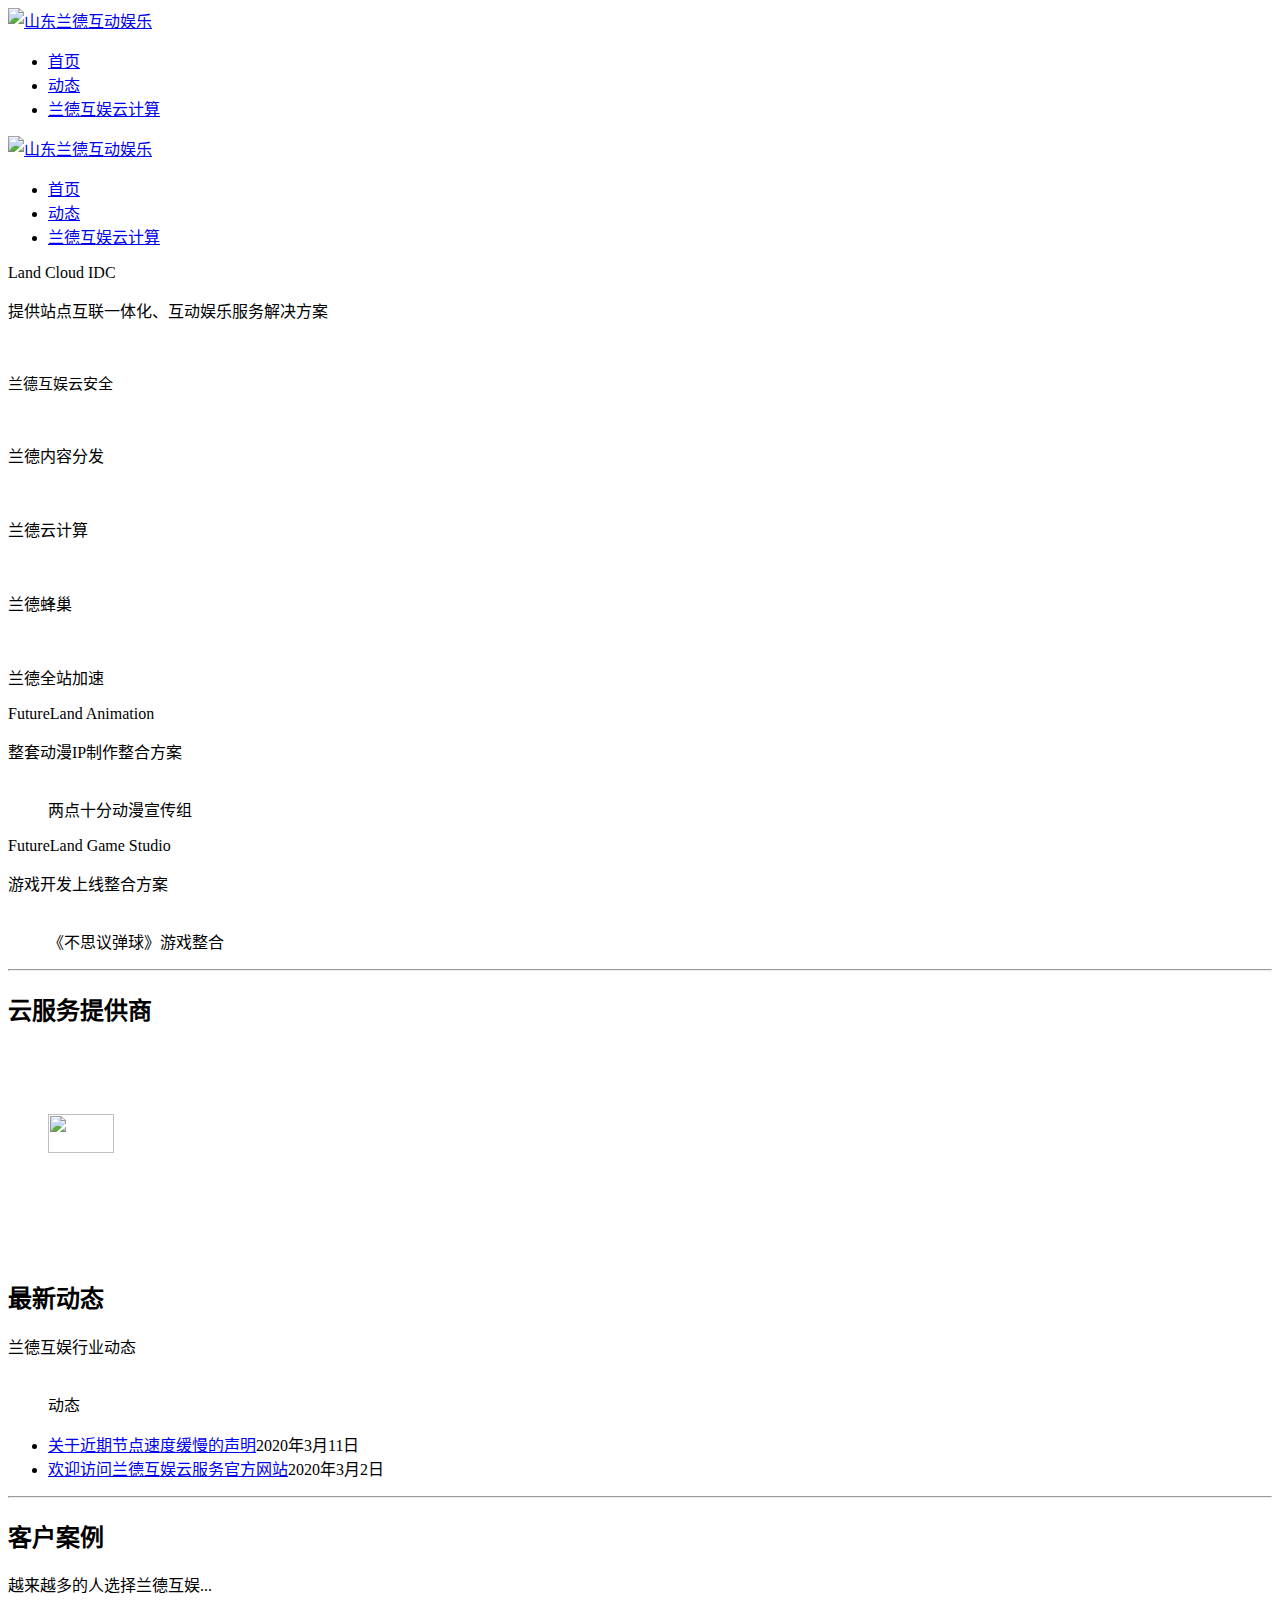
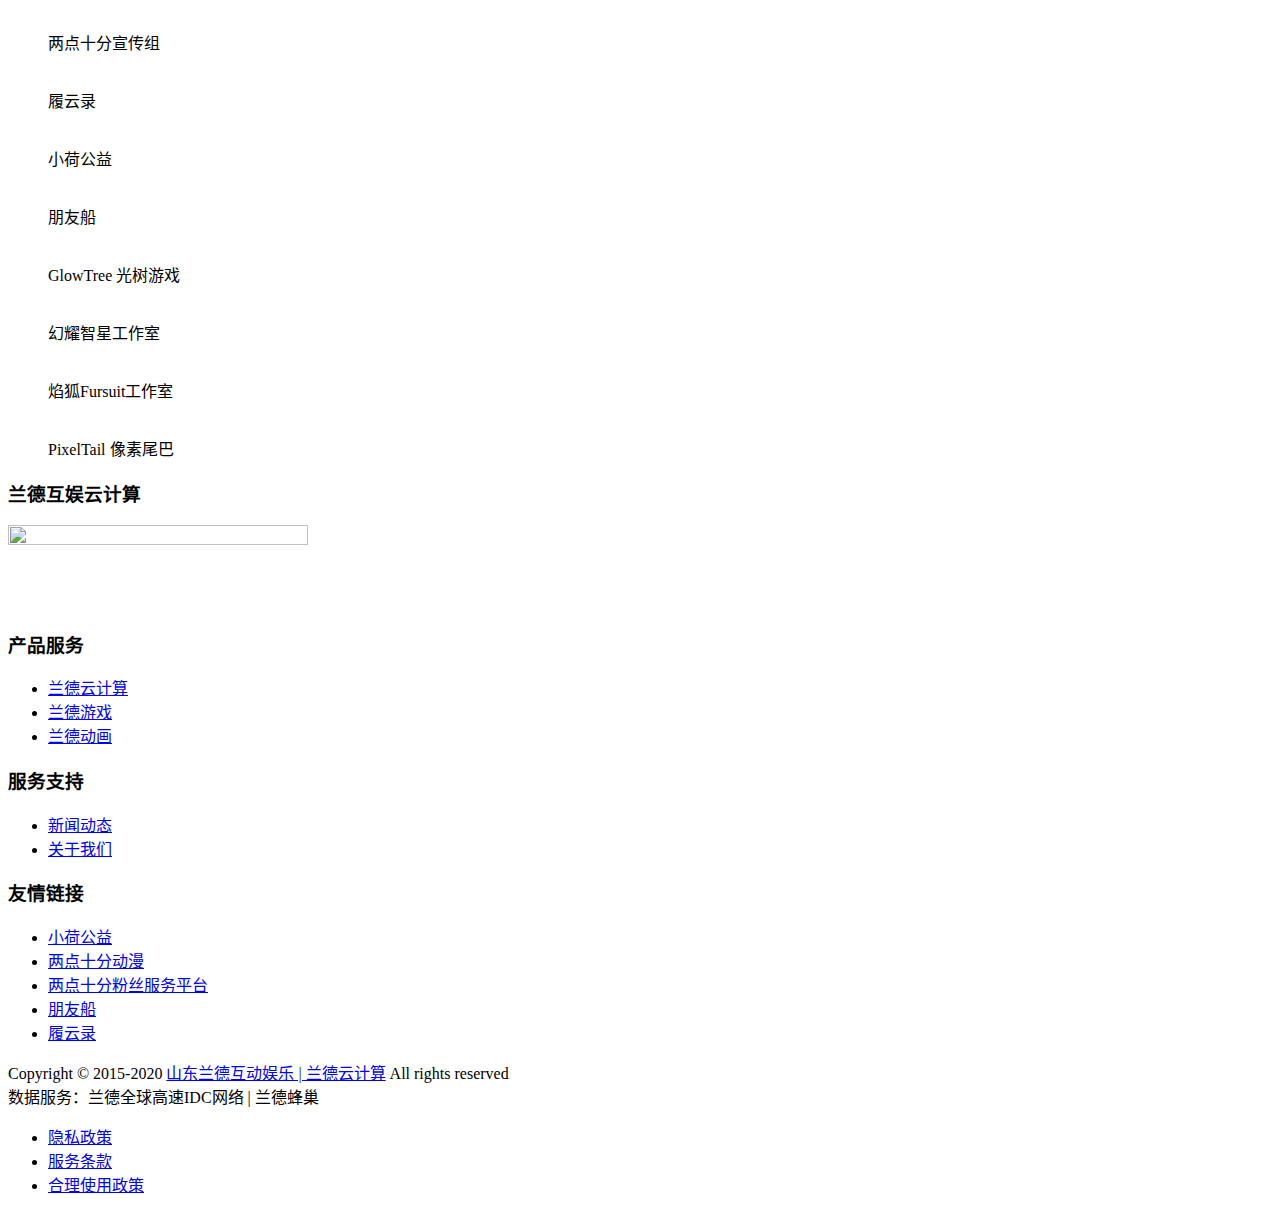
==== index.html @ fb4a6f00 "Signed-off-by: Jason Han <jason_han@future-land.net>" ====
<!DOCTYPE html>
<!--[if lt IE 7 ]><html class="ie ie6" lang="en"> <![endif]-->
<!--[if IE 7 ]><html class="ie ie7" lang="en"> <![endif]-->
<!--[if IE 8 ]><html class="ie ie8" lang="en"> <![endif]-->
<!--[if (gte IE 9)|!(IE)]><!--><html lang="zh-CN"> <!--<![endif]-->
<head>

<!-- Basic Page Needs 
========================================================= -->
<title>山东兰德互动娱乐 - 官方网站</title>
<meta charset="UTF-8">
<meta http-equiv="Content-Security-Policy" content="upgrade-insecure-requests">

<meta name="description" content="兰德互娱云计算，提供高效云计算服务，助力轻松上云。提供站点互联一体化、互动娱乐服务解决方案。内容分发，WEB应用防火墙，完善的云产品满足您业务的全面需求。成熟、领先的解决方案。针对不同的业务需求和应用场景，为您提供专业的定制化解决方案。兰德云加速（CDN）全球网络资源。海外节点精选亚马逊全球节点，高速、高可用、快响应">
<meta name="keywords" content="互动娱乐,未来大陆工作室,山东兰德互娱,兰德互动娱乐,云服务器,云主机,CDN,免备CDN,免费CDN,云计算,兰德云计算,未来大陆,FutureLand,FutureLand Studio,云安全,兰德云安全,云存储,兰德云存储">

<!--[if lt IE 9]>
	<script src="http://html5shim.googlecode.com/svn/trunk/html5.js"></script>
<![endif]-->

<!-- Mobile Specific Metas & Favicons
========================================================= -->
<meta name="viewport" content="width=device-width, initial-scale=1.0, maximum-scale=1.0">
<link rel="shortcut icon" href="https://official.future-land.net:8460/wp-content/uploads/2020/03/favicon-land.ico">

<!-- WordPress Stuff
========================================================= -->
<link rel="pingback" href="https://official.future-land.net:8460/xmlrpc.php" />

<title>山东兰德互动娱乐 &#8211; 官方网站</title>
<link rel='dns-prefetch' href='//fonts.googleapis.com' />
<link rel='dns-prefetch' href='//s.w.org' />
<link rel="alternate" type="application/rss+xml" title="山东兰德互动娱乐 &raquo; Feed" href="https://official.future-land.net:8460/feed/" />
<link rel="alternate" type="application/rss+xml" title="山东兰德互动娱乐 &raquo; 评论Feed" href="https://official.future-land.net:8460/comments/feed/" />
		<script type="text/javascript">
			window._wpemojiSettings = {"baseUrl":"https:\/\/s.w.org\/images\/core\/emoji\/12.0.0-1\/72x72\/","ext":".png","svgUrl":"https:\/\/s.w.org\/images\/core\/emoji\/12.0.0-1\/svg\/","svgExt":".svg","source":{"concatemoji":"http:\/\/official.landnet.cloud\/wp-includes\/js\/wp-emoji-release.min.js?ver=5.3.6"}};
			!function(e,a,t){var r,n,o,i,p=a.createElement("canvas"),s=p.getContext&&p.getContext("2d");function c(e,t){var a=String.fromCharCode;s.clearRect(0,0,p.width,p.height),s.fillText(a.apply(this,e),0,0);var r=p.toDataURL();return s.clearRect(0,0,p.width,p.height),s.fillText(a.apply(this,t),0,0),r===p.toDataURL()}function l(e){if(!s||!s.fillText)return!1;switch(s.textBaseline="top",s.font="600 32px Arial",e){case"flag":return!c([127987,65039,8205,9895,65039],[127987,65039,8203,9895,65039])&&(!c([55356,56826,55356,56819],[55356,56826,8203,55356,56819])&&!c([55356,57332,56128,56423,56128,56418,56128,56421,56128,56430,56128,56423,56128,56447],[55356,57332,8203,56128,56423,8203,56128,56418,8203,56128,56421,8203,56128,56430,8203,56128,56423,8203,56128,56447]));case"emoji":return!c([55357,56424,55356,57342,8205,55358,56605,8205,55357,56424,55356,57340],[55357,56424,55356,57342,8203,55358,56605,8203,55357,56424,55356,57340])}return!1}function d(e){var t=a.createElement("script");t.src=e,t.defer=t.type="text/javascript",a.getElementsByTagName("head")[0].appendChild(t)}for(i=Array("flag","emoji"),t.supports={everything:!0,everythingExceptFlag:!0},o=0;o<i.length;o++)t.supports[i[o]]=l(i[o]),t.supports.everything=t.supports.everything&&t.supports[i[o]],"flag"!==i[o]&&(t.supports.everythingExceptFlag=t.supports.everythingExceptFlag&&t.supports[i[o]]);t.supports.everythingExceptFlag=t.supports.everythingExceptFlag&&!t.supports.flag,t.DOMReady=!1,t.readyCallback=function(){t.DOMReady=!0},t.supports.everything||(n=function(){t.readyCallback()},a.addEventListener?(a.addEventListener("DOMContentLoaded",n,!1),e.addEventListener("load",n,!1)):(e.attachEvent("onload",n),a.attachEvent("onreadystatechange",function(){"complete"===a.readyState&&t.readyCallback()})),(r=t.source||{}).concatemoji?d(r.concatemoji):r.wpemoji&&r.twemoji&&(d(r.twemoji),d(r.wpemoji)))}(window,document,window._wpemojiSettings);
		</script>
		<style type="text/css">
img.wp-smiley,
img.emoji {
	display: inline !important;
	border: none !important;
	box-shadow: none !important;
	height: 1em !important;
	width: 1em !important;
	margin: 0 .07em !important;
	vertical-align: -0.1em !important;
	background: none !important;
	padding: 0 !important;
}
</style>
	<link rel='stylesheet' id='FontAwesome-css'  href='https://official.future-land.net:8460/wp-content/themes/richer/framework/css/font-icons/awesome-font/css/font-awesome.min.css?ver=4.1' type='text/css' media='all' />
<link rel='stylesheet' id='rs-plugin-settings-css'  href='https://official.future-land.net:8460/wp-content/plugins/revslider/public/assets/css/rs6.css?ver=6.1.5' type='text/css' media='all' />
<style id='rs-plugin-settings-inline-css' type='text/css'>
#rs-demo-id {}
</style>
<link rel='stylesheet' id='stylesheet-css'  href='https://official.future-land.net:8460/wp-content/themes/richer/style.css?ver=1.0' type='text/css' media='all' />
<link rel='stylesheet' id='SosaIcons-css'  href='https://official.future-land.net:8460/wp-content/themes/richer/framework/css/font-icons/sosa-font/style.min.css?ver=1.0' type='text/css' media='all' />
<link rel='stylesheet' id='skeleton-css'  href='https://official.future-land.net:8460/wp-content/themes/richer/framework/css/grid.css?ver=1' type='text/css' media='all' />
<link rel='stylesheet' id='responsive-css'  href='https://official.future-land.net:8460/wp-content/themes/richer/framework/css/responsive.css?ver=1' type='text/css' media='all' />
<link rel='stylesheet' id='style_dynamic-css'  href='https://official.future-land.net:8460/wp-content/uploads/caches/style_dynamic.css?ver=1.0' type='text/css' media='all' />
<link rel='stylesheet' id='wp-block-library-css'  href='https://official.future-land.net:8460/wp-includes/css/dist/block-library/style.min.css?ver=5.3.6' type='text/css' media='all' />
<link rel='stylesheet' id='mytheme-googlefonts-css'  href='http://fonts.googleapis.com/css?family=Open+Sans:100&#044;100italic&#044;200&#044;200italic&#044;300&#044;300italic&#044;400&#044;400italic&#044;600&#044;600italic&#044;700&#044;700italic&#044;800&#044;800italic&#038;subset=latin&#044;latin-ext&#044;cyrillic&#044;cyrillic-ext&#044;greek-ext&#044;greek&#044;vietnamese' type='text/css' media='all' />
<script type='text/javascript' src='https://official.future-land.net:8460/wp-includes/js/jquery/jquery.js?ver=1.12.4-wp'></script>
<script type='text/javascript' src='https://official.future-land.net:8460/wp-includes/js/jquery/jquery-migrate.min.js?ver=1.4.1'></script>
<script type='text/javascript' src='https://official.future-land.net:8460/wp-content/plugins/revslider/public/assets/js/revolution.tools.min.js?ver=6.0'></script>
<script type='text/javascript' src='https://official.future-land.net:8460/wp-content/plugins/revslider/public/assets/js/rs6.min.js?ver=6.1.5'></script>
<link rel='https://api.w.org/' href='https://official.future-land.net:8460/wp-json/' />
<link rel="EditURI" type="application/rsd+xml" title="RSD" href="https://official.future-land.net:8460/xmlrpc.php?rsd" />
<link rel="wlwmanifest" type="application/wlwmanifest+xml" href="https://official.future-land.net:8460/wp-includes/wlwmanifest.xml" /> 
<meta name="generator" content="WordPress 5.3.6" />
<link rel="canonical" href="https://official.future-land.net:8460/" />
<link rel='shortlink' href='https://official.future-land.net:8460/' />
<link rel="alternate" type="application/json+oembed" href="https://official.future-land.net:8460/wp-json/oembed/1.0/embed?url=http%3A%2F%2Fofficial.landnet.cloud%2F" />
<link rel="alternate" type="text/xml+oembed" href="https://official.future-land.net:8460/wp-json/oembed/1.0/embed?url=http%3A%2F%2Fofficial.landnet.cloud%2F&#038;format=xml" />
<meta name="generator" content="Powered by WPBakery Page Builder - drag and drop page builder for WordPress."/>
<meta name="generator" content="Powered by Slider Revolution 6.1.5 - responsive, Mobile-Friendly Slider Plugin for WordPress with comfortable drag and drop interface." />
<link rel="icon" href="https://official.future-land.net:8460/wp-content/uploads/2020/03/favicon-land.ico" sizes="32x32" />
<link rel="icon" href="https://official.future-land.net:8460/wp-content/uploads/2020/03/favicon-land.ico" sizes="192x192" />
<link rel="apple-touch-icon-precomposed" href="https://official.future-land.net:8460/wp-content/uploads/2020/03/favicon-land.ico" />
<meta name="msapplication-TileImage" content="https://official.future-land.net:8460/wp-content/uploads/2020/03/favicon-land.ico" />
<script type="text/javascript">function setREVStartSize(t){try{var h,e=document.getElementById(t.c).parentNode.offsetWidth;if(e=0===e||isNaN(e)?window.innerWidth:e,t.tabw=void 0===t.tabw?0:parseInt(t.tabw),t.thumbw=void 0===t.thumbw?0:parseInt(t.thumbw),t.tabh=void 0===t.tabh?0:parseInt(t.tabh),t.thumbh=void 0===t.thumbh?0:parseInt(t.thumbh),t.tabhide=void 0===t.tabhide?0:parseInt(t.tabhide),t.thumbhide=void 0===t.thumbhide?0:parseInt(t.thumbhide),t.mh=void 0===t.mh||""==t.mh||"auto"===t.mh?0:parseInt(t.mh,0),"fullscreen"===t.layout||"fullscreen"===t.l)h=Math.max(t.mh,window.innerHeight);else{for(var i in t.gw=Array.isArray(t.gw)?t.gw:[t.gw],t.rl)void 0!==t.gw[i]&&0!==t.gw[i]||(t.gw[i]=t.gw[i-1]);for(var i in t.gh=void 0===t.el||""===t.el||Array.isArray(t.el)&&0==t.el.length?t.gh:t.el,t.gh=Array.isArray(t.gh)?t.gh:[t.gh],t.rl)void 0!==t.gh[i]&&0!==t.gh[i]||(t.gh[i]=t.gh[i-1]);var r,a=new Array(t.rl.length),n=0;for(var i in t.tabw=t.tabhide>=e?0:t.tabw,t.thumbw=t.thumbhide>=e?0:t.thumbw,t.tabh=t.tabhide>=e?0:t.tabh,t.thumbh=t.thumbhide>=e?0:t.thumbh,t.rl)a[i]=t.rl[i]<window.innerWidth?0:t.rl[i];for(var i in r=a[0],a)r>a[i]&&0<a[i]&&(r=a[i],n=i);var d=e>t.gw[n]+t.tabw+t.thumbw?1:(e-(t.tabw+t.thumbw))/t.gw[n];h=t.gh[n]*d+(t.tabh+t.thumbh)}void 0===window.rs_init_css&&(window.rs_init_css=document.head.appendChild(document.createElement("style"))),document.getElementById(t.c).height=h,window.rs_init_css.innerHTML+="#"+t.c+"_wrapper { height: "+h+"px }"}catch(t){console.log("Failure at Presize of Slider:"+t)}};</script>
<style type="text/css" id="custom-style"></style><noscript><style> .wpb_animate_when_almost_visible { opacity: 1; }</style></noscript></head>
<body class="home page-template page-template-page-portfolio-col4 page-template-page-portfolio-col4-php page page-id-14  sidenav-left wpb-js-composer js-comp-ver-6.1 vc_responsive">
	
		
<div id="main" class="wide">
	<header id="fixed_header" class="header1 fixed_header">
	<div class="container">
		<div class="span12">
			<div class="my-table">
				<div class="my-td"><div class="logo">
											<a href="https://official.future-land.net:8460/"><img src="https://official.future-land.net:8460/wp-content/uploads/2020/03/兰德互娱logo_长.png" alt="山东兰德互动娱乐" class="logo_standard" /></a>
									</div></div>
				<div class="my-td"><div id="navigation">
					<ul id="nav" class="menu">
	<li class="menu-item menu-item-type-post_type menu-item-object-page menu-item-home current-menu-item page_item page-item-14 current_page_item menu-item-45"><a href="/" aria-current="page">首页</a></li>
<li class="menu-item menu-item-type-post_type menu-item-object-page menu-item-44"><a href="/%e5%8a%a8%e6%80%81/">动态</a></li>
<li class="menu-item menu-item-type-custom menu-item-object-custom menu-item-151"><a href="https://cloud.future-land.net">兰德互娱云计算</a></li>
</ul>				</div></div>
			</div>
		</div>
	</div>
</header><header id="header" class="header1">
	<div class="container">
		<div class="span12">
			<div class="my-table">
				<div class="my-td"><div class="logo">
											<a href="/"><img src="https://official.future-land.net:8460/wp-content/uploads/2020/03/兰德互娱logo_长.png" alt="山东兰德互动娱乐" class="logo_standard" /></a>
									</div></div>
				<div class="my-td"><div id="navigation">
					<ul id="nav" class="menu">
	<li class="menu-item menu-item-type-post_type menu-item-object-page menu-item-home current-menu-item page_item page-item-14 current_page_item menu-item-45"><a href="/" aria-current="page">首页</a></li>
<li class="menu-item menu-item-type-post_type menu-item-object-page menu-item-44"><a href="/%e5%8a%a8%e6%80%81/">动态</a></li>
<li class="menu-item menu-item-type-custom menu-item-object-custom menu-item-151"><a href="https://cloud.future-land.net">兰德互娱云计算</a></li>
</ul>				</div></div>
			</div>
		</div>
	</div>
</header>			

			<!-- START Slider 1 REVOLUTION SLIDER 6.1.5 --><p class="rs-p-wp-fix"></p>
			<rs-module-wrap id="rev_slider_2_1_wrapper" data-source="gallery" style="background:transparent;padding:0;margin:0px auto;margin-top:0;margin-bottom:0;">
				<rs-module id="rev_slider_2_1" style="display:none;" data-version="6.1.5">
					<rs-slides>
						<rs-slide data-key="rs-2" data-title="Slide" data-anim="ei:d,d;eo:d,d;s:480,d;r:0,0;t:fade,slideleft;sl:0,d;">
							<img src="//official.future-land.net:8460/wp-content/plugins/revslider/public/assets/assets/transparent.png" class="rev-slidebg" data-no-retina>
<!--
							--><rs-layer
								id="slider-2-slide-2-layer-0" 
								data-type="image"
								data-rsp_ch="on"
								data-xy="x:c;xo:-56px;y:-2px;"
								data-text="w:normal;"
								data-dim="w:2260px;h:724px;"
								data-frame_999="o:0;st:5000;sR:4700;"
								style="z-index:8;"
							><img src="//official.future-land.net:8460/wp-content/uploads/2020/03/banner3.png" width="3512" height="1125" data-no-retina> 
							</rs-layer><!--

							--><rs-layer
								id="slider-2-slide-2-layer-2" 
								data-type="image"
								data-rsp_ch="on"
								data-xy="x:c;y:-1px;"
								data-text="w:normal;"
								data-dim="w:2000px;h:750px;"
								data-frame_1="st:5000;sR:5000;"
								data-frame_999="o:0;st:10000;sR:4700;"
								style="z-index:9;"
							><img src="//official.future-land.net:8460/wp-content/uploads/2020/03/banner2.png" width="3060" height="1147" data-no-retina> 
							</rs-layer><!--

							--><rs-layer
								id="slider-2-slide-2-layer-4" 
								data-type="image"
								data-rsp_ch="on"
								data-xy="x:c;y:4px;"
								data-text="w:normal;"
								data-dim="w:1991px;h:716px;"
								data-frame_1="st:10000;sR:10000;"
								data-frame_999="o:0;st:w;sR:4700;"
								style="z-index:10;"
							><img src="//official.future-land.net:8460/wp-content/uploads/2020/03/banner1.png" width="3161" height="1137" data-no-retina> 
							</rs-layer><!--
-->						</rs-slide>
						<rs-slide data-key="rs-21" data-title="Slide" data-anim="ei:d,d;eo:d,d;s:480,d;r:0,0;t:fade,slideleft;sl:0,d;">
							<img src="//official.future-land.net:8460/wp-content/plugins/revslider/public/assets/assets/transparent.png" class="rev-slidebg" data-no-retina>
<!--
							--><rs-layer
								id="slider-2-slide-21-layer-0" 
								data-type="image"
								data-rsp_ch="on"
								data-xy="x:c;xo:-56px;y:-2px;"
								data-text="w:normal;"
								data-dim="w:2260px;h:724px;"
								data-frame_999="o:0;st:5000;sR:4700;"
								style="z-index:8;"
							><img src="//official.future-land.net:8460/wp-content/uploads/2020/03/banner3.png" width="3512" height="1125" data-no-retina> 
							</rs-layer><!--

							--><rs-layer
								id="slider-2-slide-21-layer-2" 
								data-type="image"
								data-rsp_ch="on"
								data-xy="x:c;y:-1px;"
								data-text="w:normal;"
								data-dim="w:2000px;h:750px;"
								data-frame_1="st:5000;sR:5000;"
								data-frame_999="o:0;st:10000;sR:4700;"
								style="z-index:9;"
							><img src="//official.future-land.net:8460/wp-content/uploads/2020/03/banner2.png" width="3060" height="1147" data-no-retina> 
							</rs-layer><!--

							--><rs-layer
								id="slider-2-slide-21-layer-4" 
								data-type="image"
								data-rsp_ch="on"
								data-xy="x:c;y:4px;"
								data-text="w:normal;"
								data-dim="w:1991px;h:716px;"
								data-frame_1="st:10000;sR:10000;"
								data-frame_999="o:0;st:w;sR:4700;"
								style="z-index:10;"
							><img src="//official.future-land.net:8460/wp-content/uploads/2020/03/banner1.png" width="3161" height="1137" data-no-retina> 
							</rs-layer><!--
-->						</rs-slide>
					</rs-slides>
					<rs-progress class="rs-bottom" style="visibility: hidden !important;"></rs-progress>
				</rs-module>
				<script type="text/javascript">
					setREVStartSize({c: 'rev_slider_2_1',rl:[1240,1024,778,480],el:[720],gw:[1348],gh:[720],layout:'fullwidth',mh:"0"});
					var	revapi2,
						tpj;
					jQuery(function() {
						tpj = jQuery;
						if(tpj("#rev_slider_2_1").revolution == undefined){
							revslider_showDoubleJqueryError("#rev_slider_2_1");
						}else{
							revapi2 = tpj("#rev_slider_2_1").show().revolution({
								jsFileLocation:"https://official.future-land.net:8460/wp-content/plugins/revslider/public/assets/js/",
								sliderLayout:"fullwidth",
								duration:"15000ms",
								visibilityLevels:"1240,1024,778,480",
								gridwidth:1348,
								gridheight:720,
								minHeight:"",
								spinner:"spinner0",
								editorheight:"720,768,960,720",
								responsiveLevels:"1240,1024,778,480",
								disableProgressBar:"on",
								navigation: {
									onHoverStop:false,
									touch: {
										touchenabled:true
									}
								},
								fallbacks: {
									allowHTML5AutoPlayOnAndroid:true
								},
							});
						}
						
					});
				</script>
			</rs-module-wrap>
			<!-- END REVOLUTION SLIDER -->
	 					<div id="no-title"></div> 
		
	
<div id="page-wrap" class="container portfolio">

	<!-- Content -->
	<div id="content" class="span12">
				
		<article class="post" id="post-14">
		
			<div class="entry">
				
				




<p class="has-text-align-center has-large-font-size">Land Cloud IDC</p>



<p class="has-text-align-center"> 提供站点互联一体化、互动娱乐服务解决方案 </p>



<div class="wp-block-columns alignwide">
<div class="wp-block-column">
<div class="wp-block-image"><figure class="aligncenter size-large"><img src="https://official.future-land.net:8460/wp-content/uploads/2020/03/product-atd-bg-h.svg" alt="" class="wp-image-22"/></figure></div>



<p style="font-size:15px" class="has-text-align-center">兰德互娱云安全</p>
</div>



<div class="wp-block-column">
<div class="wp-block-image"><figure class="aligncenter size-large"><img src="https://official.future-land.net:8460/wp-content/uploads/2020/03/product-cdn-bg-h.svg" alt="" class="wp-image-23"/></figure></div>



<p class="has-text-align-center">兰德内容分发</p>
</div>



<div class="wp-block-column">
<div class="wp-block-image"><figure class="aligncenter size-large"><img src="https://official.future-land.net:8460/wp-content/uploads/2020/03/product-edge-bg-h.svg" alt="" class="wp-image-24"/></figure></div>



<p class="has-text-align-center">兰德云计算</p>
</div>



<div class="wp-block-column">
<div class="wp-block-image"><figure class="aligncenter size-large"><img src="https://official.future-land.net:8460/wp-content/uploads/2020/03/product-fengchao-bg-h.svg" alt="" class="wp-image-25"/></figure></div>



<p class="has-text-align-center">兰德蜂巢</p>
</div>



<div class="wp-block-column">
<div class="wp-block-image"><figure class="aligncenter size-large"><img src="https://official.future-land.net:8460/wp-content/uploads/2020/03/product-yundun-bg-h.svg" alt="" class="wp-image-26"/></figure></div>



<p class="has-text-align-center">兰德全站加速</p>
</div>
</div>



<p> </p>



<p class="has-text-align-center has-large-font-size">FutureLand Animation</p>



<p class="has-text-align-center">整套动漫IP制作整合方案</p>



<div class="wp-block-image"><figure class="aligncenter size-large"><img src="https://official.future-land.net:8460/wp-content/uploads/2020/03/QQ截图20200216223448.png" alt="" class="wp-image-137" srcset="https://official.future-land.net:8460/wp-content/uploads/2020/03/QQ截图20200216223448.png 640w, https://official.future-land.net:8460/wp-content/uploads/2020/03/QQ截图20200216223448-300x250.png 300w" sizes="(max-width: 640px) 100vw, 640px" /><figcaption>两点十分动漫宣传组</figcaption></figure></div>



<p> </p>



<p class="has-text-align-center has-large-font-size"> FutureLand Game Studio</p>



<p class="has-text-align-center">游戏开发上线整合方案</p>



<div class="wp-block-image"><figure class="aligncenter size-large"><img src="https://official.future-land.net:8460/wp-content/uploads/2020/03/游戏界面-1024x556.png" alt="" class="wp-image-138" srcset="https://official.future-land.net:8460/wp-content/uploads/2020/03/游戏界面-1024x556.png 1024w, https://official.future-land.net:8460/wp-content/uploads/2020/03/游戏界面-300x163.png 300w, https://official.future-land.net:8460/wp-content/uploads/2020/03/游戏界面-768x417.png 768w, https://official.future-land.net:8460/wp-content/uploads/2020/03/游戏界面-1536x834.png 1536w, https://official.future-land.net:8460/wp-content/uploads/2020/03/游戏界面.png 1928w" sizes="(max-width: 1024px) 100vw, 1024px" /><figcaption>《不思议弹球》游戏整合</figcaption></figure></div>



<p> </p>



<hr class="wp-block-separator is-style-wide"/>



<p> </p>



<h2 class="has-text-align-center"><strong>云服务提供商</strong></h2>



<div class="wp-block-columns">
<div class="wp-block-column is-vertically-aligned-center">
<figure class="wp-block-image size-large"><img src="https://official.future-land.net:8460/wp-content/uploads/2020/08/阿里云.jpg" alt="" class="wp-image-155" srcset="https://official.future-land.net:8460/wp-content/uploads/2020/08/阿里云.jpg 872w, https://official.future-land.net:8460/wp-content/uploads/2020/08/阿里云-300x171.jpg 300w, https://official.future-land.net:8460/wp-content/uploads/2020/08/阿里云-768x437.jpg 768w" sizes="(max-width: 872px) 100vw, 872px" /></figure>
</div>



<div class="wp-block-column is-vertically-aligned-center">
<figure class="wp-block-image size-large"><img src="https://official.future-land.net:8460/wp-content/uploads/2020/08/腾讯云.jpg" alt="" class="wp-image-156" srcset="https://official.future-land.net:8460/wp-content/uploads/2020/08/腾讯云.jpg 500w, https://official.future-land.net:8460/wp-content/uploads/2020/08/腾讯云-300x80.jpg 300w" sizes="(max-width: 500px) 100vw, 500px" /></figure>
</div>



<div class="wp-block-column is-vertically-aligned-center">
<div class="wp-block-image"><figure class="aligncenter size-large is-resized"><img src="https://official.future-land.net:8460/wp-content/uploads/2020/08/aws.jpg" alt="" class="wp-image-157" width="66" height="39" srcset="https://official.future-land.net:8460/wp-content/uploads/2020/08/aws.jpg 500w, https://official.future-land.net:8460/wp-content/uploads/2020/08/aws-300x179.jpg 300w" sizes="(max-width: 66px) 100vw, 66px" /></figure></div>
</div>



<div class="wp-block-column is-vertically-aligned-center">
<figure class="wp-block-image size-large"><img src="https://official.future-land.net:8460/wp-content/uploads/2020/08/dmit-1024x285.png" alt="" class="wp-image-158" srcset="https://official.future-land.net:8460/wp-content/uploads/2020/08/dmit-1024x285.png 1024w, https://official.future-land.net:8460/wp-content/uploads/2020/08/dmit-300x83.png 300w, https://official.future-land.net:8460/wp-content/uploads/2020/08/dmit-768x214.png 768w, https://official.future-land.net:8460/wp-content/uploads/2020/08/dmit.png 1280w" sizes="(max-width: 1024px) 100vw, 1024px" /></figure>
</div>
</div>



<div class="wp-block-columns">
<div class="wp-block-column">
<figure class="wp-block-image size-large"><img src="https://official.future-land.net:8460/wp-content/uploads/2020/08/azure.jpg" alt="" class="wp-image-159" srcset="https://official.future-land.net:8460/wp-content/uploads/2020/08/azure.jpg 500w, https://official.future-land.net:8460/wp-content/uploads/2020/08/azure-300x225.jpg 300w" sizes="(max-width: 500px) 100vw, 500px" /></figure>
</div>



<div class="wp-block-column">
<figure class="wp-block-image size-large"><img src="https://official.future-land.net:8460/wp-content/uploads/2020/08/谷歌云.jpg" alt="" class="wp-image-160" srcset="https://official.future-land.net:8460/wp-content/uploads/2020/08/谷歌云.jpg 500w, https://official.future-land.net:8460/wp-content/uploads/2020/08/谷歌云-300x180.jpg 300w" sizes="(max-width: 500px) 100vw, 500px" /></figure>
</div>
</div>



<h2 class="has-text-align-center"><strong>最新动态</strong></h2>



<p class="has-text-align-center">兰德互娱行业动态</p>



<div class="wp-block-columns">
<div class="wp-block-column is-vertically-aligned-center" style="flex-basis:33.33%">
<div class="wp-block-image"><figure class="aligncenter size-large"><img src="https://official.future-land.net:8460/wp-content/uploads/2020/08/news.png" alt="" class="wp-image-174" srcset="https://official.future-land.net:8460/wp-content/uploads/2020/08/news.png 632w, https://official.future-land.net:8460/wp-content/uploads/2020/08/news-300x161.png 300w" sizes="(max-width: 632px) 100vw, 632px" /><figcaption>动态</figcaption></figure></div>
</div>



<div class="wp-block-column" style="flex-basis:66.66%"><ul class="wp-block-latest-posts wp-block-latest-posts__list has-dates"><li><a href="/landcloud/%e5%85%b3%e4%ba%8e%e8%bf%91%e6%9c%9f%e8%8a%82%e7%82%b9%e9%80%9f%e5%ba%a6%e7%bc%93%e6%85%a2%e7%9a%84%e5%a3%b0%e6%98%8e/">关于近期节点速度缓慢的声明</a><time datetime="2020-03-11T21:38:35+08:00" class="wp-block-latest-posts__post-date">2020年3月11日</time></li>
<li><a href="/landcloud/hello-world/">欢迎访问兰德互娱云服务官方网站</a><time datetime="2020-03-02T21:58:37+08:00" class="wp-block-latest-posts__post-date">2020年3月2日</time></li>
</ul></div>
</div>



<hr class="wp-block-separator is-style-wide"/>



<p> </p>



<h2 class="has-text-align-center"><strong>客户案例</strong></h2>



<p class="has-text-align-center">越来越多的人选择兰德互娱...</p>



<div class="wp-block-columns">
<div class="wp-block-column is-vertically-aligned-center">
<div class="wp-block-image"><figure class="aligncenter size-large"><a href="https://fan.2-10.cn"><img src="https://official.future-land.net:8460/wp-content/uploads/2020/08/210xcz_logo.png" alt="" class="wp-image-167" srcset="https://official.future-land.net:8460/wp-content/uploads/2020/08/210xcz_logo.png 600w, https://official.future-land.net:8460/wp-content/uploads/2020/08/210xcz_logo-300x150.png 300w" sizes="(max-width: 600px) 100vw, 600px" /></a><figcaption>两点十分宣传组</figcaption></figure></div>
</div>



<div class="wp-block-column is-vertically-aligned-center">
<div class="wp-block-image"><figure class="aligncenter size-large"><a href="http://www.lvyunlu.com"><img src="https://official.future-land.net:8460/wp-content/uploads/2020/08/lyl_logo.png" alt="" class="wp-image-168" srcset="https://official.future-land.net:8460/wp-content/uploads/2020/08/lyl_logo.png 600w, https://official.future-land.net:8460/wp-content/uploads/2020/08/lyl_logo-300x150.png 300w" sizes="(max-width: 600px) 100vw, 600px" /></a><figcaption>履云录</figcaption></figure></div>
</div>



<div class="wp-block-column is-vertically-aligned-center">
<div class="wp-block-image"><figure class="aligncenter size-large"><a href="http://www.xiaohegongyi.com"><img src="https://official.future-land.net:8460/wp-content/uploads/2020/08/xhgy_logo.png" alt="" class="wp-image-169" srcset="https://official.future-land.net:8460/wp-content/uploads/2020/08/xhgy_logo.png 600w, https://official.future-land.net:8460/wp-content/uploads/2020/08/xhgy_logo-300x150.png 300w" sizes="(max-width: 600px) 100vw, 600px" /></a><figcaption>小荷公益</figcaption></figure></div>
</div>



<div class="wp-block-column is-vertically-aligned-center">
<div class="wp-block-image"><figure class="aligncenter size-large"><a href="http://www.oserver.org"><img src="https://official.future-land.net:8460/wp-content/uploads/2020/08/pyc_logo.png" alt="" class="wp-image-170" srcset="https://official.future-land.net:8460/wp-content/uploads/2020/08/pyc_logo.png 600w, https://official.future-land.net:8460/wp-content/uploads/2020/08/pyc_logo-300x150.png 300w" sizes="(max-width: 600px) 100vw, 600px" /></a><figcaption>朋友船</figcaption></figure></div>
</div>
</div>



<div class="wp-block-columns">
<div class="wp-block-column">
<div class="wp-block-image"><figure class="aligncenter size-large"><a href="http://glowtree.cn"><img src="https://official.future-land.net:8460/wp-content/uploads/2020/08/glowtree_logo.png" alt="" class="wp-image-171" srcset="https://official.future-land.net:8460/wp-content/uploads/2020/08/glowtree_logo.png 600w, https://official.future-land.net:8460/wp-content/uploads/2020/08/glowtree_logo-300x150.png 300w" sizes="(max-width: 600px) 100vw, 600px" /></a><figcaption>GlowTree 光树游戏</figcaption></figure></div>
</div>



<div class="wp-block-column">
<div class="wp-block-image"><figure class="aligncenter size-large"><img src="https://official.future-land.net:8460/wp-content/uploads/2020/08/hyzx_logo.png" alt="" class="wp-image-172" srcset="https://official.future-land.net:8460/wp-content/uploads/2020/08/hyzx_logo.png 600w, https://official.future-land.net:8460/wp-content/uploads/2020/08/hyzx_logo-300x150.png 300w" sizes="(max-width: 600px) 100vw, 600px" /><figcaption>幻耀智星工作室</figcaption></figure></div>
</div>



<div class="wp-block-column is-vertically-aligned-top">
<div class="wp-block-image"><figure class="aligncenter size-large"><a href="http://flarefox.cn"><img src="http://official.future-land.net:8460/wp-content/uploads/2020/08/flarefox_logo.png" alt="" class="wp-image-178" srcset="https://official.future-land.net:8460/wp-content/uploads/2020/08/flarefox_logo.png 600w, https://official.future-land.net:8460/wp-content/uploads/2020/08/flarefox_logo-300x150.png 300w" sizes="(max-width: 600px) 100vw, 600px" /></a><figcaption> 焰狐Fursuit工作室 </figcaption></figure></div>
</div>



<div class="wp-block-column">
<div class="wp-block-image"><figure class="aligncenter size-large"><img src="http://official.future-land.net:8460/wp-content/uploads/2020/10/pixeltail_logo.png" alt="" class="wp-image-183" srcset="https://official.future-land.net:8460/wp-content/uploads/2020/10/pixeltail_logo.png 600w, https://official.future-land.net:8460/wp-content/uploads/2020/10/pixeltail_logo-300x150.png 300w" sizes="(max-width: 600px) 100vw, 600px" /><figcaption>PixelTail 像素尾巴</figcaption></figure></div>
</div>
</div>





				
			</div>

		</article>

			</div>
	<!-- End: content -->
	
<div id="filters" class="span12">
</div>
	<div class="span12">
	<div id="portfolio-wrap">
	
				
	</div>
	</div>
	<div class="span12">
		
<div id="pagination" class="clearfix">
	</div>
<p class="hidden"></p>	</div>
	</div>
	<footer id="footer" role="contentinfo">
		<div class="container">
			<div class="span12">
				<div class="row">
					<div id="media_image-3" class="widget widget_media_image span3"><div class="separator_block left"><h3>兰德互娱云计算</h3><div class="separator"><div class="separator_line"></div></div><div class="clearfix"></div></div><img width="300" height="86" src="https://official.future-land.net:8460/wp-content/uploads/2020/03/兰德互娱_白-300x86.png" class="image wp-image-11  attachment-medium size-medium" alt="" style="max-width: 100%; height: auto;" srcset="https://official.future-land.net:8460/wp-content/uploads/2020/03/兰德互娱_白-300x86.png 300w, https://official.future-land.net:8460/wp-content/uploads/2020/03/兰德互娱_白-1024x294.png 1024w, https://official.future-land.net:8460/wp-content/uploads/2020/03/兰德互娱_白-768x221.png 768w, https://official.future-land.net:8460/wp-content/uploads/2020/03/兰德互娱_白.png 1083w" sizes="(max-width: 300px) 100vw, 300px" /></div><div id="nav_menu-3" class="widget widget_nav_menu span3"><div class="separator_block left"><h3>产品服务</h3><div class="separator"><div class="separator_line"></div></div><div class="clearfix"></div></div><div class="menu-footer1-container"><ul id="menu-footer1" class="menu"><li class="menu-item menu-item-type-custom menu-item-object-custom menu-item-119"><a href="https://cloud.future-land.net">兰德云计算</a></li>
<li class="menu-item menu-item-type-custom menu-item-object-custom menu-item-140"><a href="#">兰德游戏</a></li>
<li class="menu-item menu-item-type-custom menu-item-object-custom menu-item-141"><a href="#">兰德动画</a></li>
</ul></div></div><div id="nav_menu-4" class="widget widget_nav_menu span3"><div class="separator_block left"><h3>服务支持</h3><div class="separator"><div class="separator_line"></div></div><div class="clearfix"></div></div><div class="menu-footer2-container"><ul id="menu-footer2" class="menu"><li class="menu-item menu-item-type-post_type menu-item-object-page current_page_parent menu-item-129"><a href="/%e5%8a%a8%e6%80%81/">新闻动态</a></li>
<li class="menu-item menu-item-type-custom menu-item-object-custom menu-item-142"><a href="#">关于我们</a></li>
</ul></div></div><div id="nav_menu-5" class="widget widget_nav_menu span3"><div class="separator_block left"><h3>友情链接</h3><div class="separator"><div class="separator_line"></div></div><div class="clearfix"></div></div><div class="menu-%e5%8f%8b%e6%83%85%e9%93%be%e6%8e%a5-container"><ul id="menu-%e5%8f%8b%e6%83%85%e9%93%be%e6%8e%a5" class="menu"><li class="menu-item menu-item-type-custom menu-item-object-custom menu-item-130"><a href="https://www.xiaohegongyi.com">小荷公益</a></li>
<li class="menu-item menu-item-type-custom menu-item-object-custom menu-item-131"><a href="http://2-10.cn">两点十分动漫</a></li>
<li class="menu-item menu-item-type-custom menu-item-object-custom menu-item-132"><a href="https://210fandom.top">两点十分粉丝服务平台</a></li>
<li class="menu-item menu-item-type-custom menu-item-object-custom menu-item-152"><a href="https://oserver.org">朋友船</a></li>
<li class="menu-item menu-item-type-custom menu-item-object-custom menu-item-153"><a href="https://lvyunlu.com">履云录</a></li>
</ul></div></div>	
				</div>	
			</div>
		</div>
	</footer>
		
	<div id="copyright" role="contentinfo">
		<div class="container">
			<div class="span12">
				<div class="my-table">
					<div class="copyright-text my-td">
																			Copyright © 2015-2020 <a href='https://future-land.net'>山东兰德互动娱乐 | 兰德云计算</a> All rights reserved<br>数据服务：兰德全球高速IDC网络 | 兰德蜂巢											</div>
										<div class="my-td block-right">
						<div class="menu-footer%e8%8f%9c%e5%8d%95-container"><ul id="footer-nav" class="menu"><li class="menu-item menu-item-type-custom menu-item-object-custom menu-item-88"><a href="#">隐私政策</a></li>
<li class="menu-item menu-item-type-custom menu-item-object-custom menu-item-89"><a href="#">服务条款</a></li>
<li class="menu-item menu-item-type-custom menu-item-object-custom menu-item-90"><a href="#">合理使用政策</a></li>
</ul></div>					</div>
									</div>
			</div>
		</div>
	</div><!-- end copyright -->
		
	<div class="clear"></div>
	</div> <!-- end boxed -->

	<div id="back-to-top"><a href="#"><i class="fa fa-long-arrow-up"></i></a></div>
	</div>
	<link href="https://fonts.googleapis.com/css?family=Roboto:400" rel="stylesheet" property="stylesheet" media="all" type="text/css" >

		<script type="text/javascript">
		if(typeof revslider_showDoubleJqueryError === "undefined") {
			function revslider_showDoubleJqueryError(sliderID) {
				var err = "<div class='rs_error_message_box'>";
				err += "<div class='rs_error_message_oops'>Oops...</div>";
				err += "<div class='rs_error_message_content'>";
				err += "You have some jquery.js library include that comes after the Slider Revolution files js inclusion.<br>";
				err += "To fix this, you can:<br>&nbsp;&nbsp;&nbsp; 1. Set 'Module General Options' -> 'Advanced' -> 'jQuery & OutPut Filters' -> 'Put JS to Body' to on";
				err += "<br>&nbsp;&nbsp;&nbsp; 2. Find the double jQuery.js inclusion and remove it";
				err += "</div>";
			err += "</div>";
				jQuery(sliderID).show().html(err);
			}
		}
		</script>
<script type='text/javascript' src='https://official.future-land.net:8460/wp-content/themes/richer/framework/js/jflickrfeed.js?ver=1.0'></script>
<script type='text/javascript' src='https://official.future-land.net:8460/wp-includes/js/comment-reply.min.js?ver=5.3.6'></script>
<script type='text/javascript' src='https://official.future-land.net:8460/wp-content/themes/richer/framework/js/plugins.js?ver=1.0'></script>
<script type='text/javascript' src='https://official.future-land.net:8460/wp-content/themes/richer/framework/js/superfish.js?ver=1.4'></script>
<script type='text/javascript' src='https://official.future-land.net:8460/wp-content/themes/richer/framework/js/jquery.flexslider-min.js?ver=2.2.0'></script>
<script type='text/javascript' src='https://official.future-land.net:8460/wp-content/themes/richer/framework/js/isotope.js?ver=1.5'></script>
<script type='text/javascript' src='https://official.future-land.net:8460/wp-content/themes/richer/framework/js/shortcodes.js?ver=1.0'></script>
<script type='text/javascript' src='https://official.future-land.net:8460/wp-content/themes/richer/framework/js/functions.js?ver=1.0'></script>
<script type='text/javascript' src='https://official.future-land.net:8460/wp-includes/js/wp-embed.min.js?ver=5.3.6'></script>
<script type='text/javascript' src='//qzonestyle.gtimg.cn/qzone/qzact/common/share/share.js?ver=5.3.6'></script>
	<script id="wxcs-script">
	WX_Custom_Share = function(){
		
		var xhr = null;
		var url = 'https://official.future-land.net:8460/wp-admin/admin-ajax.php';
		var signature_url = window.location.href.split('#')[0];
		var formData = {
			action: 'wxcs_get_share_info',
			type: 'post',
			id: '14',
			signature_url: signature_url
		};
		
		this.init = function(){
			if( window.XMLHttpRequest ){
				xhr = new XMLHttpRequest();
			}
			else if( window.ActiveXObject ){
				xhr = new ActiveXObject('Microsoft.XMLHTTP');
			}
			
			get_share_info();
		}
		
		function formatPostData( obj ){
			
			var arr = new Array();
			for (var attr in obj ){
				arr.push( encodeURIComponent( attr ) + '=' + encodeURIComponent( obj[attr] ) );
			}
			
			return arr.join( '&' );
		}
		
		function get_share_info(){
			
			if( xhr == null ) return;
			
			xhr.onreadystatechange = function(){
				if( xhr.readyState == 4 && xhr.status == 200 ){
					
					var data = eval('(' + xhr.responseText + ')');
					
					if( data == null ){
						return;
					}
					
					var info = {
						title: data.title,
						summary: data.desc,
						pic: data.img,
						url: data.url
					};
					
					if( formData.type == 'other' ){
						info.title = document.title;
						info.summary = location.href;
						info.url = location.href;
					}
					
					if( data.use_actual_url == true ){
						info.url = location.href;
					}

					if( data.error ){
						console.error( '自定义微信分享: ', data.error );
					}
					else if( data.appid ){
						info.WXconfig = {
							swapTitleInWX: data.swapTitleInWX,
							appId: data.appid,
							timestamp: data.timestamp,
							nonceStr: data.nonceStr,
							signature: data.signature
						};
					}
					
					setShareInfo( info );
				}
			};
			
			xhr.open( 'POST', url, true);
			xhr.setRequestHeader( 'Content-Type', 'application/x-www-form-urlencoded' );
			xhr.send( formatPostData( formData ) );
		}
	}
	
	new WX_Custom_Share().init();
	</script>
	
<script type="text/javascript">
	jQuery(document).ready(function($){

		    
	    /* ------------------------------------------------------------------------ */
		/* Add PrettyPhoto */
		/* ------------------------------------------------------------------------ */
		
		var lightboxArgs = {			
						animation_speed: 'fast',
						overlay_gallery: true,
			autoplay_slideshow: false,
						slideshow: 5000, /* light_rounded / dark_rounded / light_square / dark_square / facebook */
									theme: 'light_rounded', 
									opacity: 0.8,
						show_title: true,
			social_tools: false,			deeplinking: false,
			allow_resize: true, 			/* Resize the photos bigger than viewport. true/false */
			counter_separator_label: '/', 	/* The separator for the gallery counter 1 "of" 2 */
			default_width: 940,
			default_height: 529
		};

		 
			$('a[href$=jpg], a[href$=JPG], a[href$=jpeg], a[href$=JPEG], a[href$=png], a[href$=gif], a[href$=bmp]:has(img), a[class^="prettyPhoto"], a[rel^="prettyPhoto"]').prettyPhoto(lightboxArgs);
			$('.fbx-link').unbind('click.prettyphoto');
				
				
	});
</script>
	
</body>

</html>
<!-- This is the static html file created at 2020-11-15 22:07:41 by super static cache -->
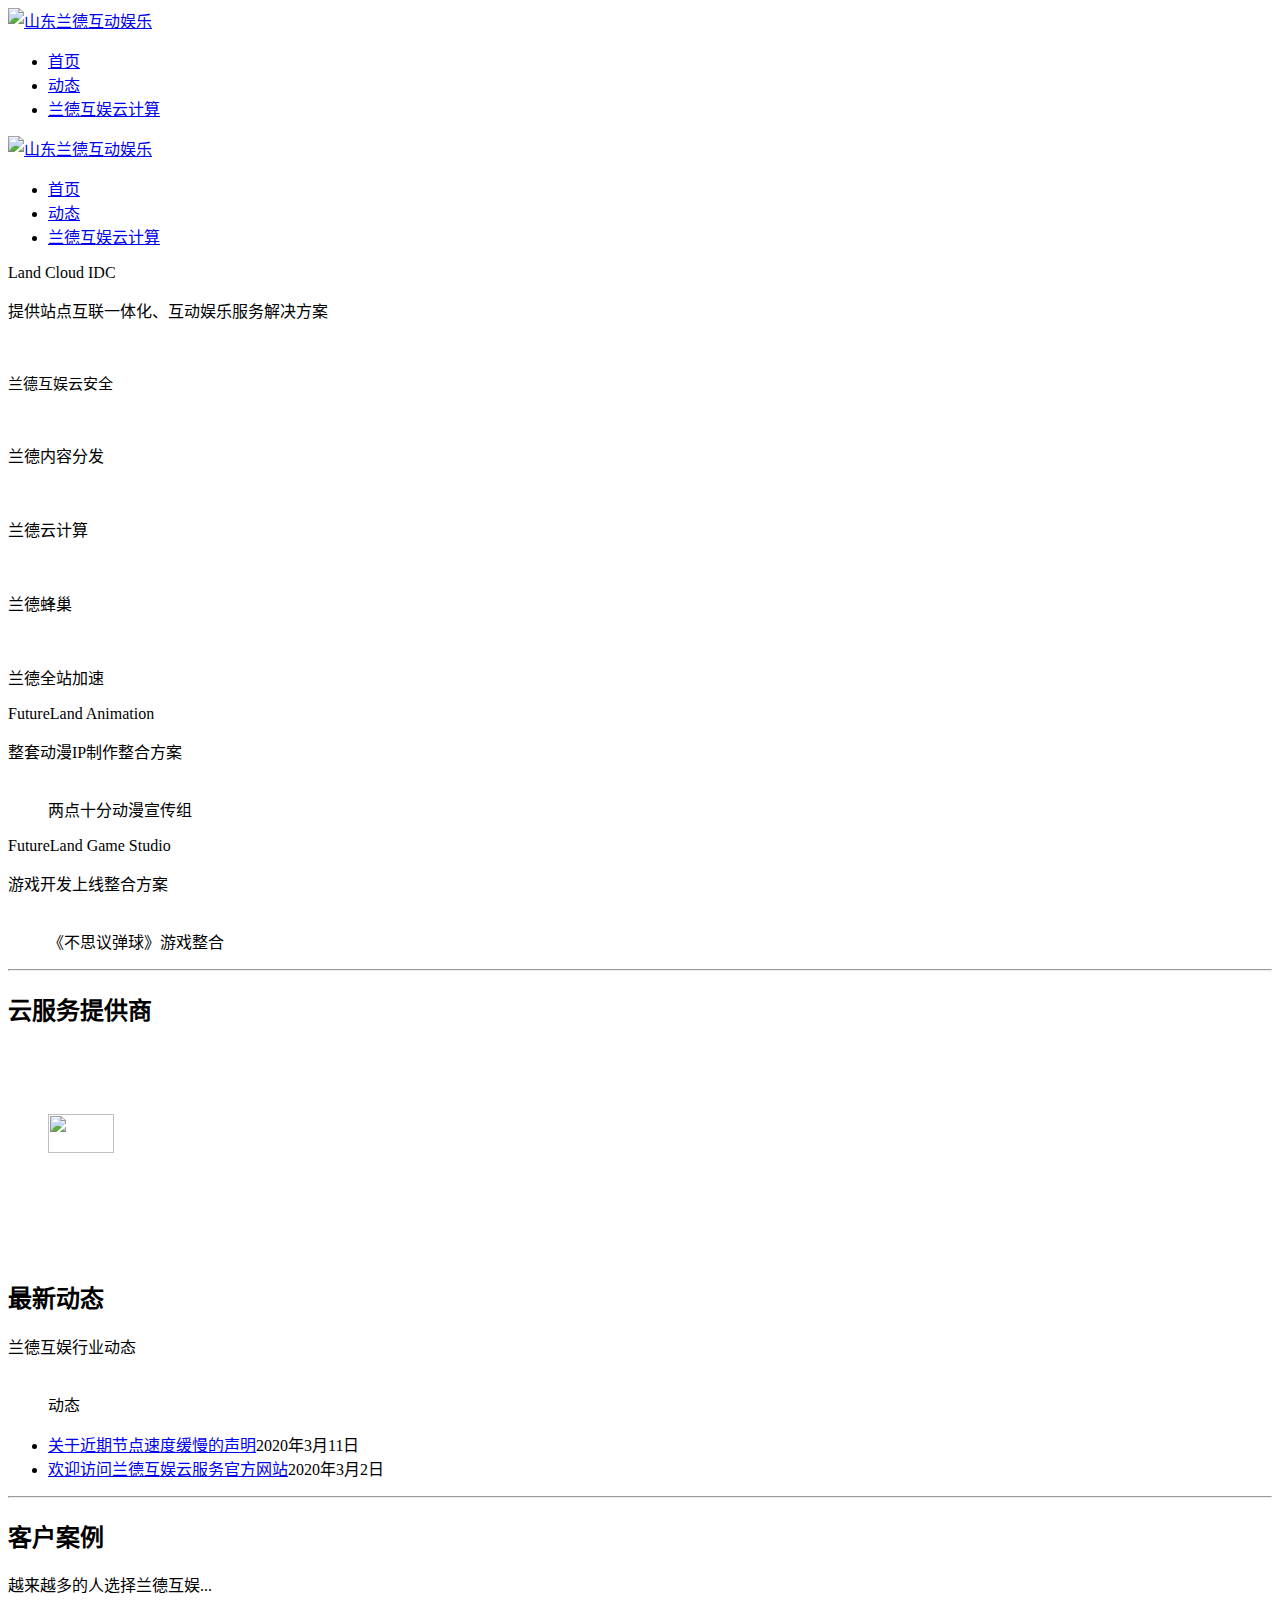
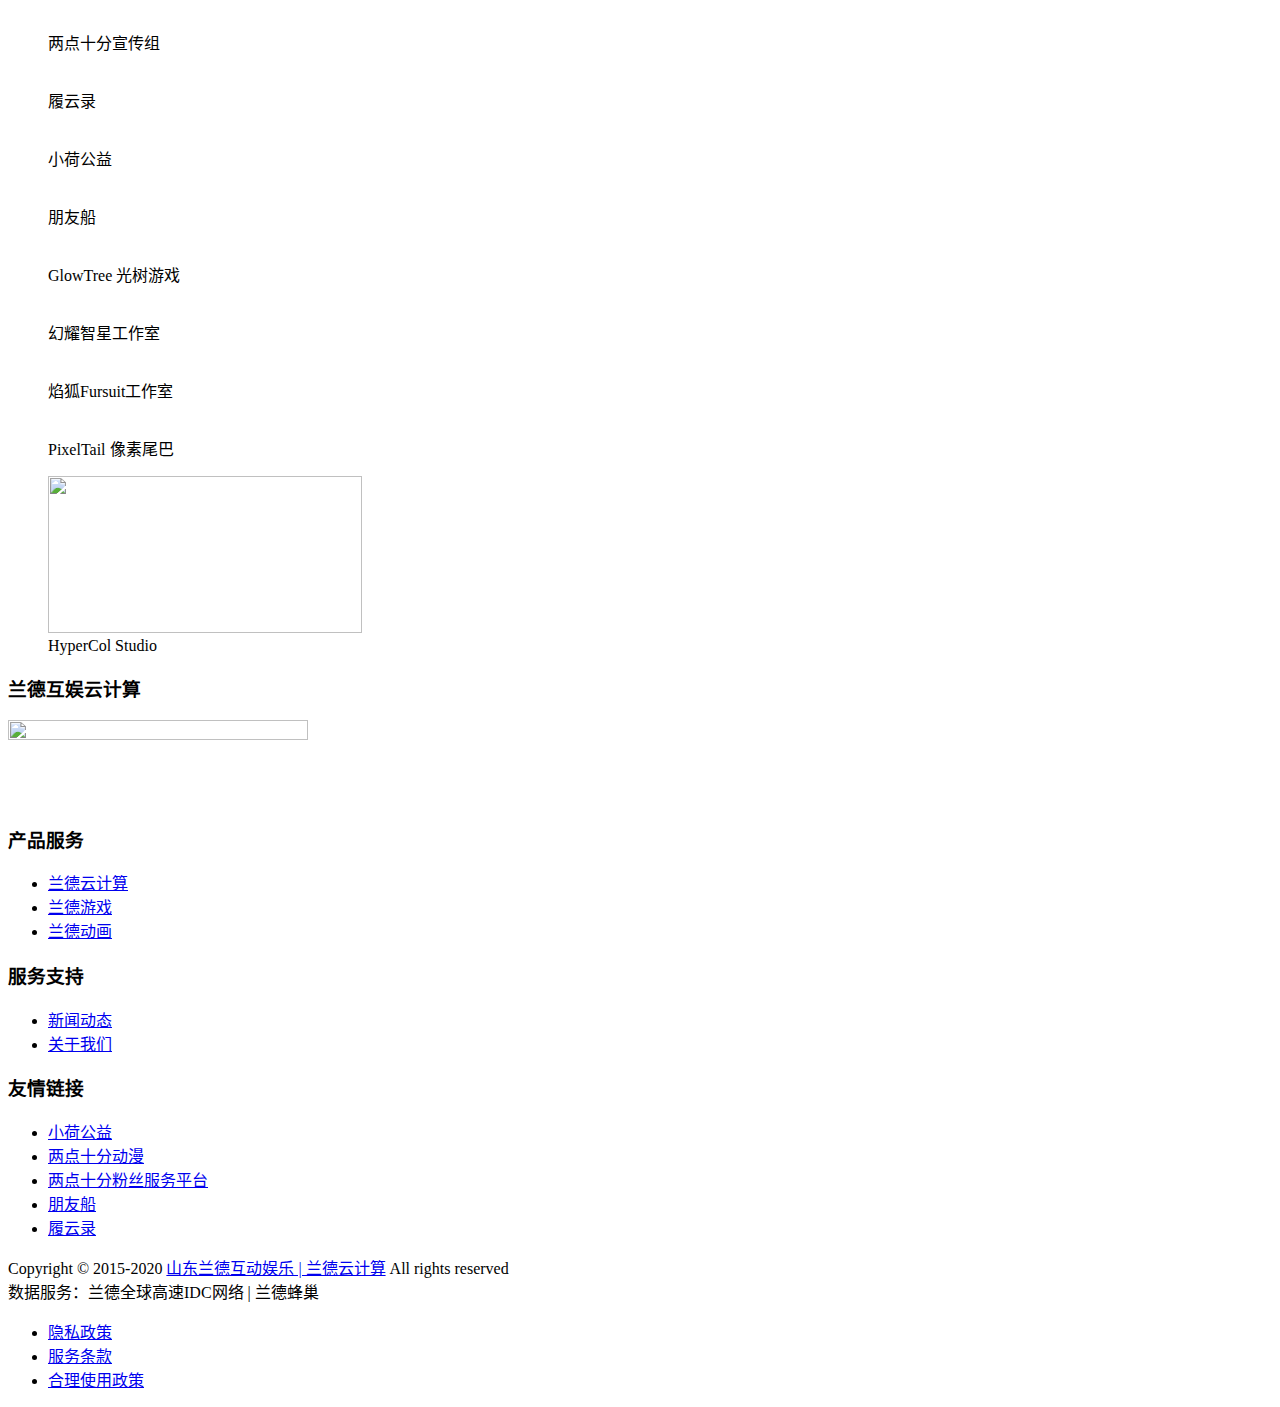
==== commit 101ecc6d: "Signed-off-by: Jason Han <jason_han@future-land.net>" ====
--- a/index.html
+++ b/index.html
@@ -11,8 +11,11 @@
 <meta charset="UTF-8">
 <meta http-equiv="Content-Security-Policy" content="upgrade-insecure-requests">
 
-<meta name="description" content="兰德互娱云计算，提供高效云计算服务，助力轻松上云。提供站点互联一体化、互动娱乐服务解决方案。内容分发，WEB应用防火墙，完善的云产品满足您业务的全面需求。成熟、领先的解决方案。针对不同的业务需求和应用场景，为您提供专业的定制化解决方案。兰德云加速（CDN）全球网络资源。海外节点精选亚马逊全球节点，高速、高可用、快响应">
-<meta name="keywords" content="互动娱乐,未来大陆工作室,山东兰德互娱,兰德互动娱乐,云服务器,云主机,CDN,免备CDN,免费CDN,云计算,兰德云计算,未来大陆,FutureLand,FutureLand Studio,云安全,兰德云安全,云存储,兰德云存储">
+<meta name="description" content="兰德互动娱乐，领先的互联网综合互动娱乐服务品牌，旗下涵盖兰德游戏、兰德动漫、兰德云计算等多个互动娱乐业务平台，致力为用户提供包括网络游戏、动漫、影视等在内的多元化、高品质综合互动娱乐体验。兰德互娱云计算产业链，赋能互动娱乐产业，为互动娱乐业务提供充足动力">
+<meta name="keywords" content="互动娱乐,未来大陆工作室,山东兰德互娱,兰德互动娱乐,兰德云计算,未来大陆,兰德动画,兰德游戏,兰德互动娱乐官网,山东兰德互动娱乐集团,兰德互娱集团,兰德互娱品牌官网,兰德互动娱乐品牌官网,粉丝经济,兰德泛娱乐,ip,FutureLand,FutureLand Studio">
+<meta name="description" itemprop="description" content="兰德互动娱乐，领先的互联网综合互动娱乐服务品牌，旗下涵盖兰德游戏、兰德动漫、兰德云计算等多个互动娱乐业务平台，致力为用户提供包括网络游戏、动漫、影视等在内的多元化、高品质综合互动娱乐体验。兰德互娱云计算产业链，赋能互动娱乐产业，为互动娱乐业务提供充足动力">
+<meta itemprop="name" content="山东兰德互动娱乐 - 官方网站">
+<meta itemprop="image" content="https://210-oss-ufile-cn.glowtree.cn/landentertainment/landicon.png"><!-- 图片 -->
 
 <!--[if lt IE 9]>
 	<script src="http://html5shim.googlecode.com/svn/trunk/html5.js"></script>
@@ -27,7 +30,7 @@
 ========================================================= -->
 <link rel="pingback" href="https://official.future-land.net:8460/xmlrpc.php" />
 
-<title>山东兰德互动娱乐 &#8211; 官方网站</title>
+<title>山东兰德互动娱乐 - 官方网站</title>
 <link rel='dns-prefetch' href='//fonts.googleapis.com' />
 <link rel='dns-prefetch' href='//s.w.org' />
 <link rel="alternate" type="application/rss+xml" title="山东兰德互动娱乐 &raquo; Feed" href="https://official.future-land.net:8460/feed/" />
@@ -498,6 +501,7 @@
 <div class="wp-block-image"><figure class="aligncenter size-large"><img src="http://official.future-land.net:8460/wp-content/uploads/2020/10/pixeltail_logo.png" alt="" class="wp-image-183" srcset="https://official.future-land.net:8460/wp-content/uploads/2020/10/pixeltail_logo.png 600w, https://official.future-land.net:8460/wp-content/uploads/2020/10/pixeltail_logo-300x150.png 300w" sizes="(max-width: 600px) 100vw, 600px" /><figcaption>PixelTail 像素尾巴</figcaption></figure></div>
 </div>
 </div>
+<div class="wp-block-image"><figure class="aligncenter size-large is-resized"><a href="https://www.hypercol.xyz" target="_blank" rel="noreferrer noopener"><img src="https://official.landnet.cloud/wp-content/uploads/2020/12/hypercol_logo.png" alt="" class="wp-image-193" width="314" height="157" srcset="https://official.landnet.cloud/wp-content/uploads/2020/12/hypercol_logo.png 600w, https://official.landnet.cloud/wp-content/uploads/2020/12/hypercol_logo-300x150.png 300w" sizes="(max-width: 314px) 100vw, 314px"></a><figcaption>HyperCol Studio</figcaption></figure></div>
 
 
 
